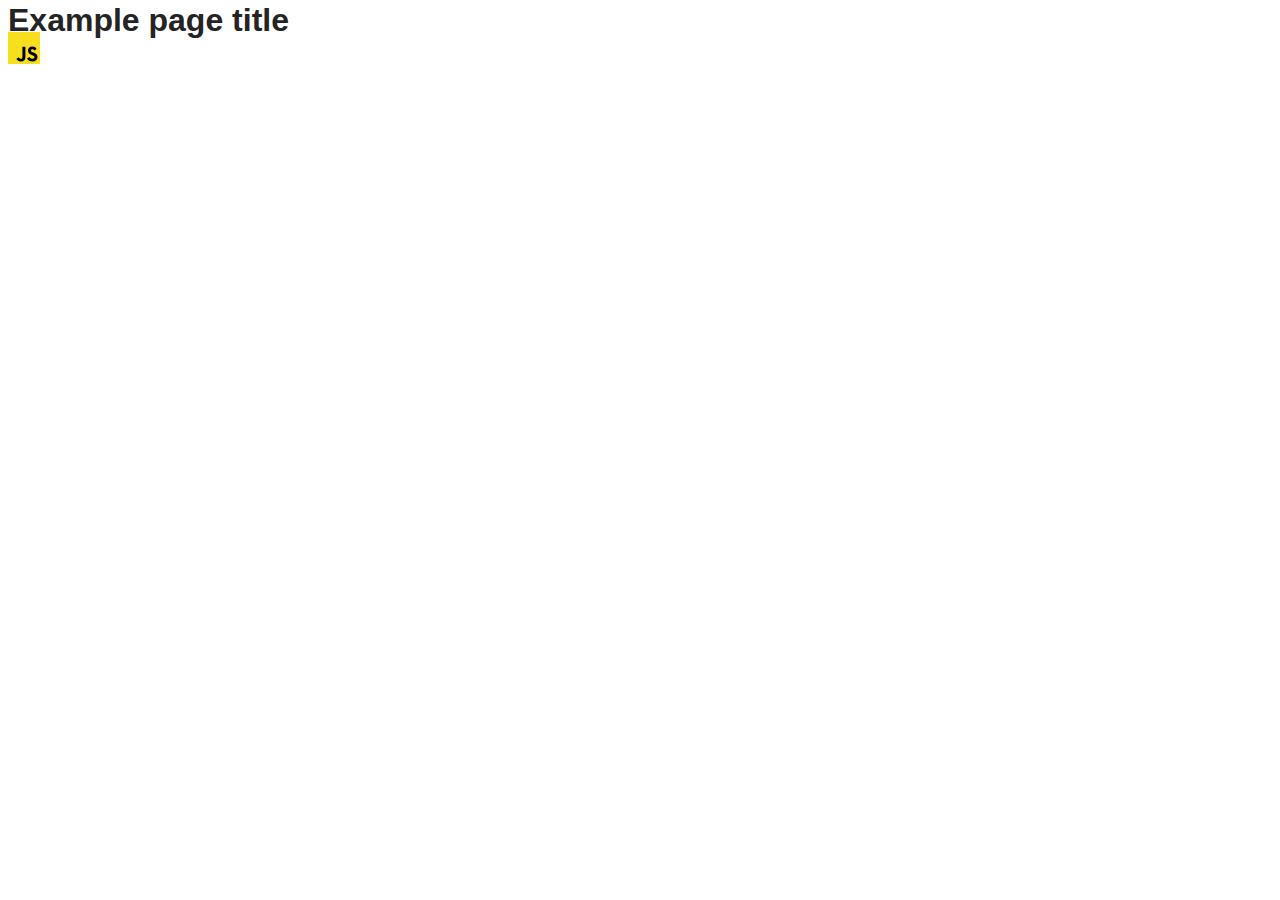
==== src/index.html @ 23742807 "Initial commit" ====
<!DOCTYPE html>
<html lang="en">
  <head>
    <meta charset="UTF-8" />
    <link rel="icon" type="image/svg+xml" href="/favicon.svg" />
    <meta name="viewport" content="width=device-width, initial-scale=1.0" />
    <title>Vanilla App Template</title>
    <link rel="stylesheet" href="./css/styles.css" />
  </head>
  <body>
    <load ="partials/header.html" />

    <section>
      <h1>Example page title</h1>
      <!-- Path to images as from index.html file -->
      <img src="./img/javascript.svg" alt="" />
    </section>

    <!-- Loads the specified .html file -->
    <load ="partials/vite-promo.html" />

    <script type="module" src="./main.js"></script>
  </body>
</html>
---- src/css/styles.css ----
/**
  |============================
  | include css partials with
  | default @import url()
  |============================
*/
@import url('./reset.css');
@import url('./vite-promo.css');
@import url('./header.css');

:root {
  font-family: Inter, Avenir, Helvetica, Arial, sans-serif;
  font-size: 16px;
  line-height: 24px;
  font-weight: 400;

  color: #242424;
  background-color: rgba(255, 255, 255, 0.87);

  font-synthesis: none;
  text-rendering: optimizeLegibility;
  -webkit-font-smoothing: antialiased;
  -moz-osx-font-smoothing: grayscale;
  -webkit-text-size-adjust: 100%;
}
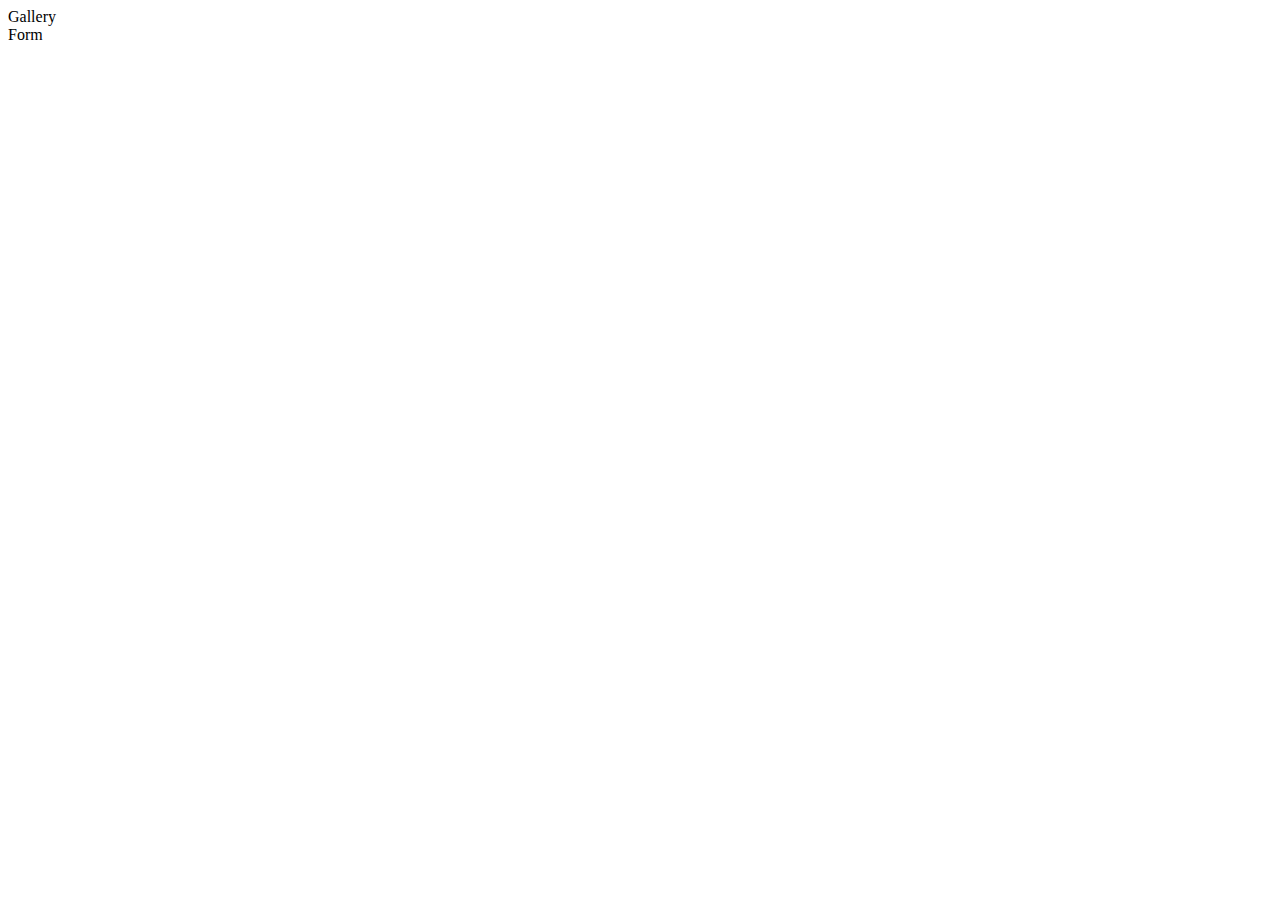
==== commit af24d5eb: "init" ====
--- a/src/index.html
+++ b/src/index.html
@@ -8,17 +8,16 @@
     <link rel="stylesheet" href="./css/styles.css" />
   </head>
   <body>
-    <load ="partials/header.html" />
-
-    <section>
-      <h1>Example page title</h1>
-      <!-- Path to images as from index.html file -->
-      <img src="./img/javascript.svg" alt="" />
-    </section>
-
-    <!-- Loads the specified .html file -->
-    <load ="partials/vite-promo.html" />
-
+    <nav class="menu-nav">
+      <ul class="menu-list">
+        <li class="menu-item">
+          <a class="menu-link" href="./1-gallery.html">Gallery</a>
+        </li>
+        <li class="menu-item">
+          <a class="menu-link" href="./2-form.html">Form</a>
+        </li>
+      </ul>
+    </nav>
     <script type="module" src="./main.js"></script>
   </body>
 </html>
--- a/src/css/styles.css
+++ b/src/css/styles.css
@@ -5,21 +5,3 @@
   |============================
 */
 @import url('./reset.css');
-@import url('./vite-promo.css');
-@import url('./header.css');
-
-:root {
-  font-family: Inter, Avenir, Helvetica, Arial, sans-serif;
-  font-size: 16px;
-  line-height: 24px;
-  font-weight: 400;
-
-  color: #242424;
-  background-color: rgba(255, 255, 255, 0.87);
-
-  font-synthesis: none;
-  text-rendering: optimizeLegibility;
-  -webkit-font-smoothing: antialiased;
-  -moz-osx-font-smoothing: grayscale;
-  -webkit-text-size-adjust: 100%;
-}
